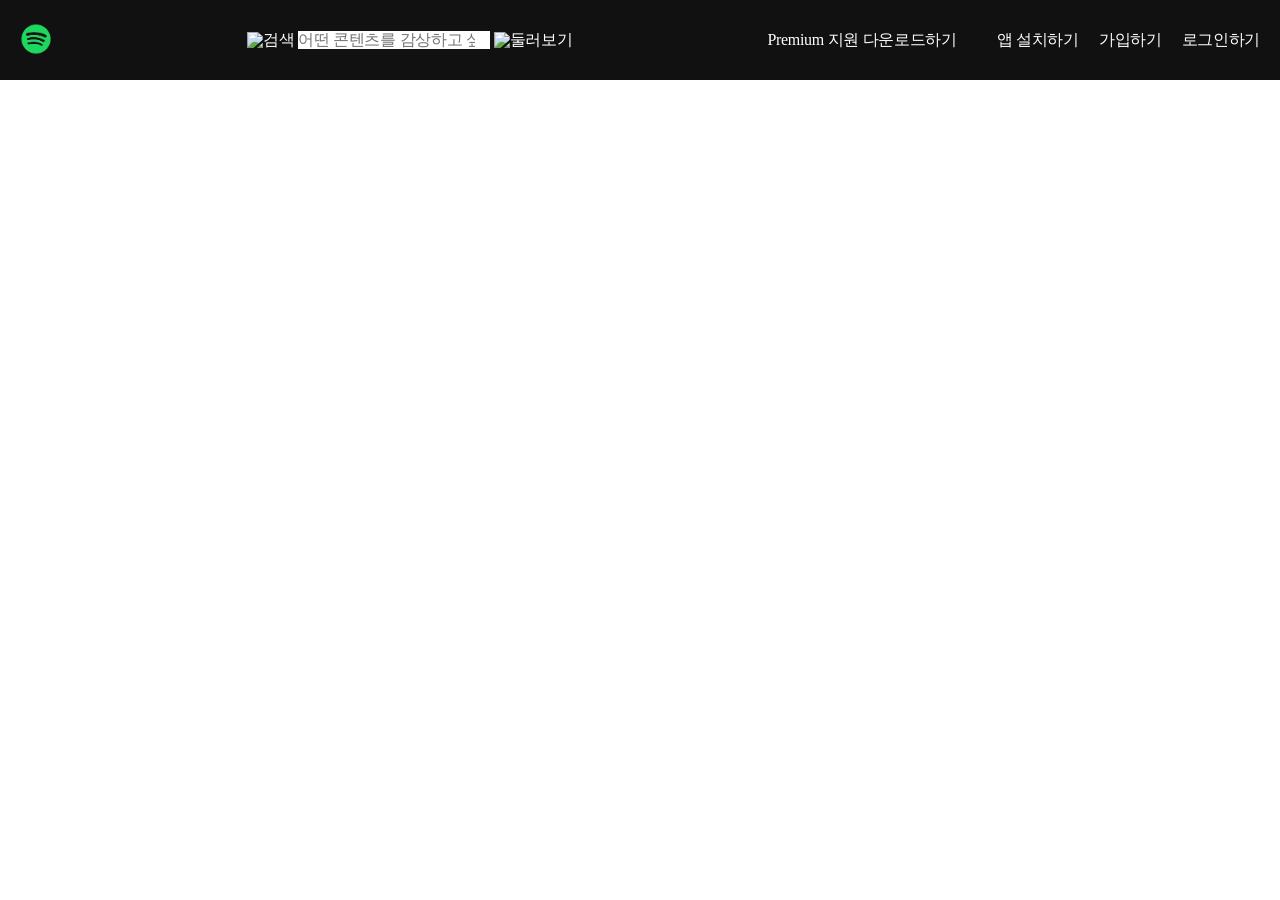
==== index.html @ 47322b40 "스포티파이 로그인, 가입 HTML 완성 ,CSS 중간단계" ====
<!DOCTYPE html>
<html lang="ko">
<head>
    <meta charset="UTF-8">
    <meta name="viewport" content="width=device-width, initial-scale=1.0">
    <meta name="keywords" content="">
    <meta name="description" content="">
    <title>Spotify - web player : Music for everyone</title>
    <link rel="shortcut icon" href="./images/Spotify_icon.png" type="image/x-icon">
    <link rel="stylesheet" href="./styles/reset.css">
    <link rel="stylesheet" href="./styles/index.css">
    <script src="./scripts/index.js"></script>
</head>
<body>
    <header>
        <h1><a href="./index.html"><img src="./images/Spotify_icon.png" alt="스포티파이"></a></h1>
        <form action="#" method="get" name="search_frm">
            <a href="./index.html" class="home"><img src="#" alt=""></a>
            <div class="search_box">
                <button type="button" id="search_btn"><img src="" alt="검색"></button>
                <input type="search" name="search_txt" id="search_txt" placeholder="어떤 콘텐츠를 감상하고 싶으세요?" autofocus autocomplete="on">
                <a href="#" class="more"></a><img src="" alt="둘러보기">
            </div>
        </form>
        <div class="snb">
            <div class="downloads">
                <a href="#" class="premium">Premium</a>
                <a href="#" class="support">지원</a>
                <a href="#" class="download">다운로드하기</a>
            </div>
            <div class="login_join"></div>
            <a href="#" class="app">앱 설치하기</a>
            <a href="./join.html" class="join">가입하기</a>
            <a href="./login.html" class="login">로그인하기</a>
        </div>
    </header>
</body>
</html>
---- styles/index.css ----
/* index.css */
header {
    background-color: #111;
    height:80px;
    display:flex; flex-flow:row nowrap;/* 수평으로 줄바꿈 없음 */
    justify-content:space-between;
    align-items:center;/*(수직에서 중앙으로 위치) flex-end, flex-start */
    padding:0 20px;
}
header * {color: #fff;}
header h1 {width:32px;}
header h1 a img {width:100%;}
form {display:flex; felx-flow:row nowrap;}
header .snb {display:flex; felx-flow:row nowrap; gap:20px;}
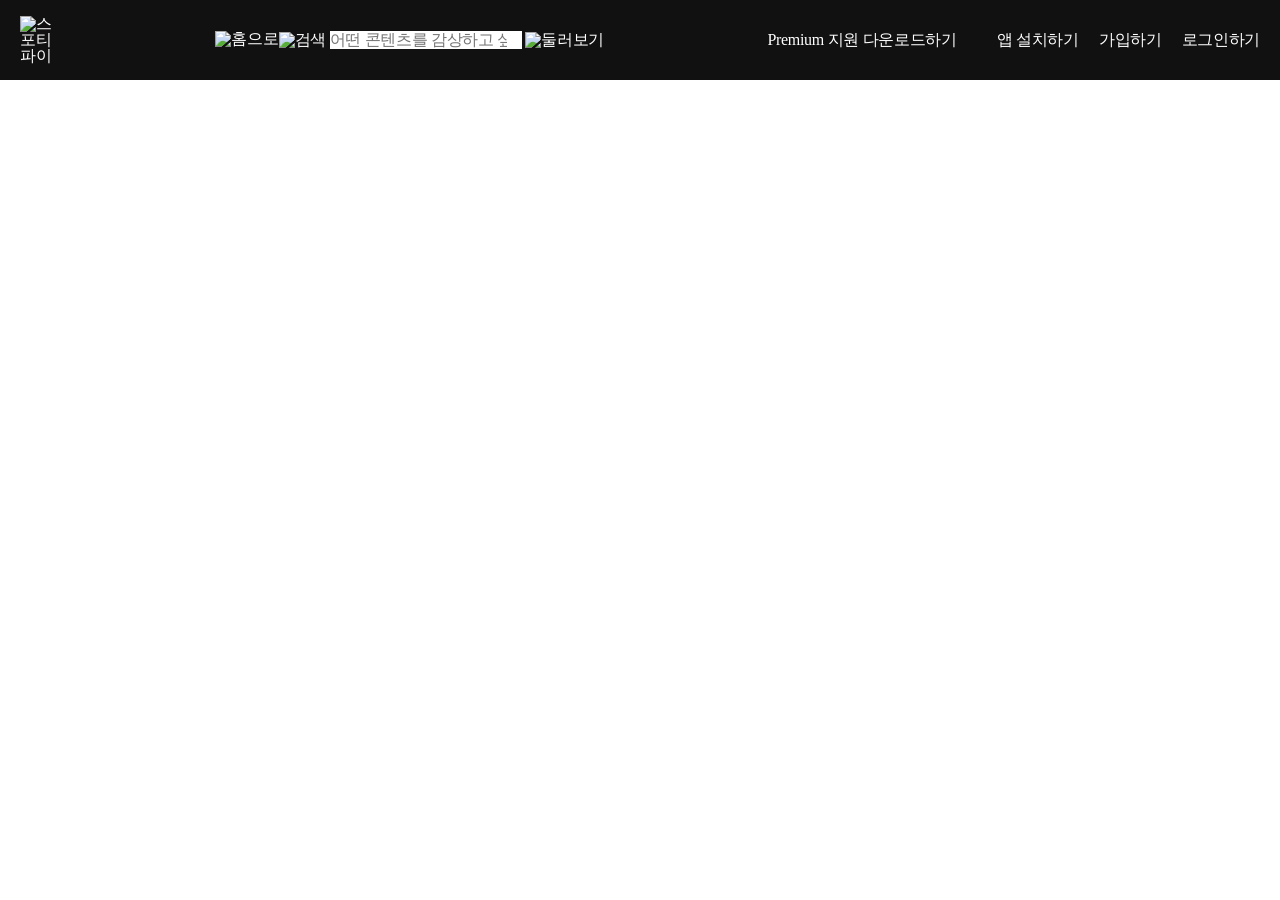
==== commit e9591c00: "로그인상태유지" ====
--- a/index.html
+++ b/index.html
@@ -6,32 +6,33 @@
     <meta name="keywords" content="">
     <meta name="description" content="">
     <title>Spotify - web player : Music for everyone</title>
-    <link rel="shortcut icon" href="./images/Spotify_icon.png" type="image/x-icon">
+    <link rel="shortcut icon" href="./images/spotify_logo_without_text.svg.webp" type="image/x-icon">
     <link rel="stylesheet" href="./styles/reset.css">
     <link rel="stylesheet" href="./styles/index.css">
     <script src="./scripts/index.js"></script>
 </head>
 <body>
     <header>
-        <h1><a href="./index.html"><img src="./images/Spotify_icon.png" alt="스포티파이"></a></h1>
+        <h1><a href="./index.html"><img src="./images/spotify_logo_without_text.svg.webp" alt="스포티파이"></a></h1>
         <form action="#" method="get" name="search_frm">
-            <a href="./index.html" class="home"><img src="#" alt=""></a>
+            <a href="./index.html" class="home"><img src="#" alt="홈으로"></a>
             <div class="search_box">
-                <button type="button" id="search_btn"><img src="" alt="검색"></button>
+                <!-- button:button#search_btn+input:search+a.more>img -->
+                <button type="button" id="search_btn"><img src="#" alt="검색"></button>
                 <input type="search" name="search_txt" id="search_txt" placeholder="어떤 콘텐츠를 감상하고 싶으세요?" autofocus autocomplete="on">
-                <a href="#" class="more"></a><img src="" alt="둘러보기">
+                <a href="#" class="more"><img src="" alt="둘러보기"></a>
             </div>
         </form>
         <div class="snb">
-            <div class="downloads">
+            <div class="download">
                 <a href="#" class="premium">Premium</a>
                 <a href="#" class="support">지원</a>
                 <a href="#" class="download">다운로드하기</a>
             </div>
             <div class="login_join"></div>
-            <a href="#" class="app">앱 설치하기</a>
-            <a href="./join.html" class="join">가입하기</a>
-            <a href="./login.html" class="login">로그인하기</a>
+                <a href="#" class="app">앱 설치하기</a>
+                <a href="./join.html" class="join">가입하기</a>
+                <a href="./login.html" class="login">로그인하기</a>
         </div>
     </header>
 </body>
